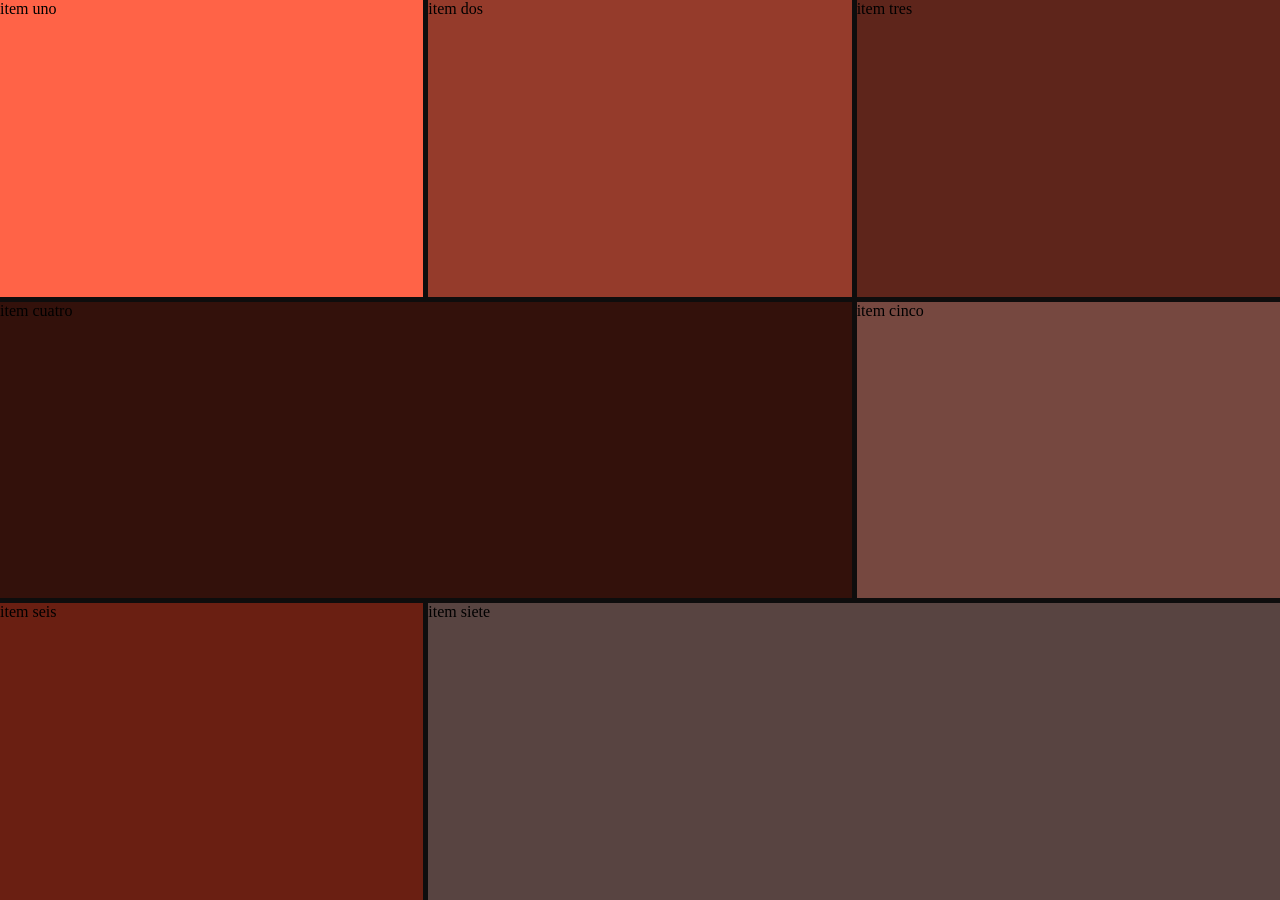
==== index.html @ c23ad1d7 "prueba de repositorio" ====
<!DOCTYPE html>
<html lang="en">
<head>
    <meta charset="UTF-8">
    <meta name="viewport" content="width=device-width, initial-scale=1.0">
    <!-- link de css  -->
    <link rel="stylesheet" href="css/main.css">
    <title>Clase 04</title>
</head>
<body>
    <div class="contenedor">
        <div class="item item-uno">item uno</div>
        <div class="item item-dos">item dos </div>
        <div class="item item-tres">item tres</div>
        <div class="item item-cuatro">item cuatro</div>
        <div class="item item-cinco">item cinco</div>
        <div class="item item-seis">item seis</div>
        <div class="item item-siete">item siete</div>
    </div>
</body>
</html>
---- css/main.css ----
/* reset */
*{
    margin: 0;
    padding: 0;
    box-sizing: border-box;
}

/* propiedades del contenedor */
.contenedor{
    height: 100vh;
    display: grid;
    grid-template-columns: repeat(3, 1fr);
    grid-template-rows: auto;
    gap: 5px;
    grid-template-areas: 
        "uno dos tres"
        "cuatro cuatro cinco"
        "seis siete siete";
}

/* propiedades de los items */


.item-uno{
    background-color: tomato;
    grid-area: uno;
}

.item-dos{
    background-color: rgb(149, 59, 43);
    grid-area: dos;
}

.item-tres{
    background-color: rgb(94, 37, 27);
    grid-area: tres;
}

.item-cuatro{
    background-color: rgb(51, 17, 11);
    grid-area: cuatro;
}

.item-cinco{
    background-color: rgb(118, 72, 64);
    grid-area: cinco;
}

.item-seis{
    background-color: rgb(106, 31, 18);
    grid-area: seis;
}

.item-siete{
    background-color: rgb(88, 68, 65);
    grid-area: siete;
}


/* estilos generales */

body{
    background-color: #0E0D0D;
}

/* estilos de header */

header{
    display: flex;
    align-items: center;
}

header nav ul{
    display: flex;
    gap: 16px;
}

header nav ul li{
    color: whitesmoke;
    list-style: none;
}


/* estilos de main */

main{
    height: 80vh;
    display: grid;
    grid-template-columns: 1fr;
    grid-template-rows: repeat(3, 25%);
    gap: 20px;
    padding: 1rem;
    align-content: center;
}

main div img{
    width: 100%;
    height: 100%;
    object-fit: cover;
}

main .img-dos, main .img-cinco{
    display: none;
}

/* estilos de footer */

footer{
    text-align: center;
    color: whitesmoke;
}

/* mq tablet */
@media (min-width: 768px){
    header{
        justify-content: center;
    }

    main{
        grid-template-columns: 1fr 1fr ;
        grid-template-rows: 40% 40%;
    }

    main .img-cuatro{
        grid-column: span 2;
    }
}


@media (min-width: 1024px){
    main .img-dos, main .img-cinco{
        display: block;
    }
}
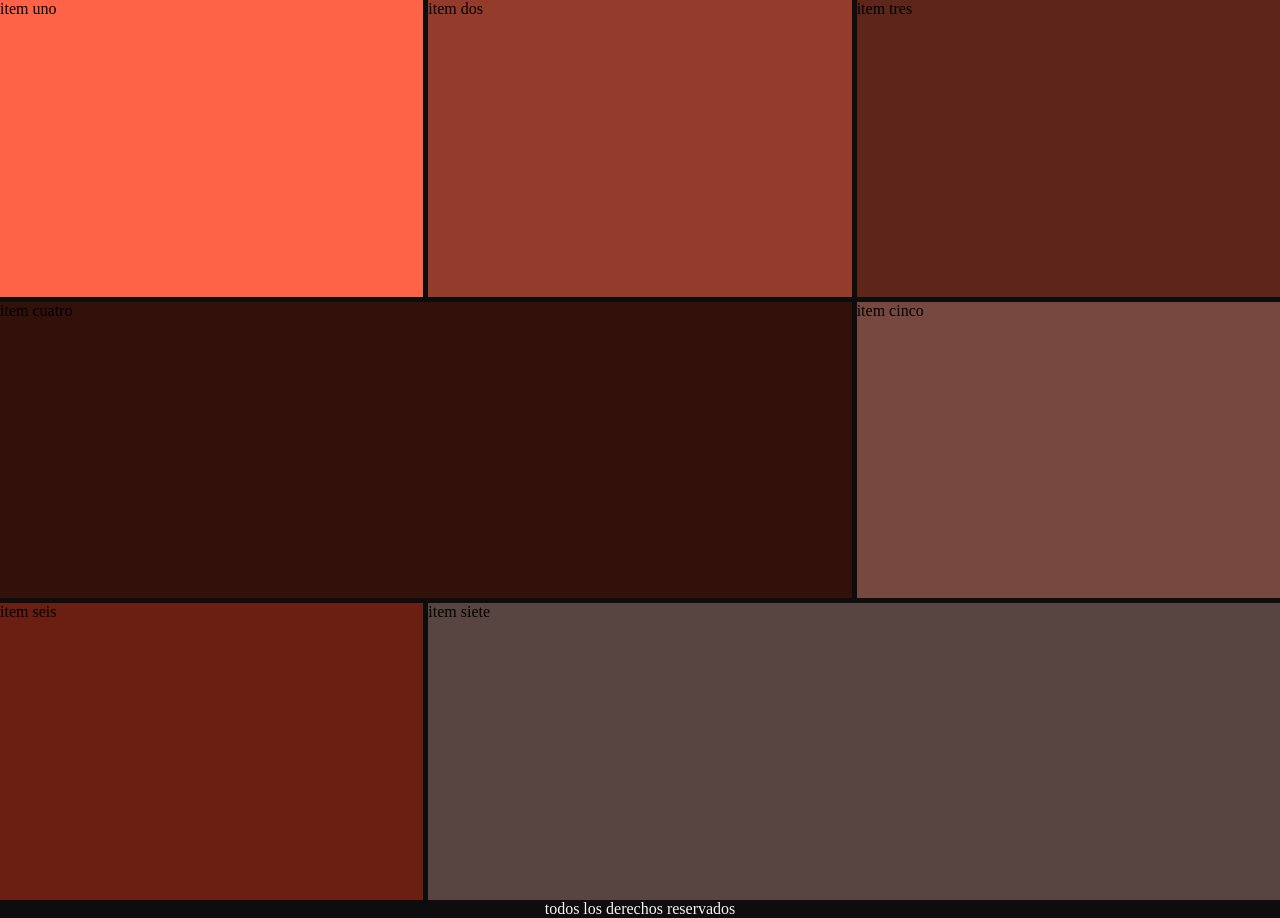
==== commit 150c8bf4: "se agrega footer en index" ====
--- a/index.html
+++ b/index.html
@@ -17,5 +17,9 @@
         <div class="item item-seis">item seis</div>
         <div class="item item-siete">item siete</div>
     </div>
+
+    <footer>
+        <p>todos los derechos reservados </p>
+    </footer>
 </body>
 </html>
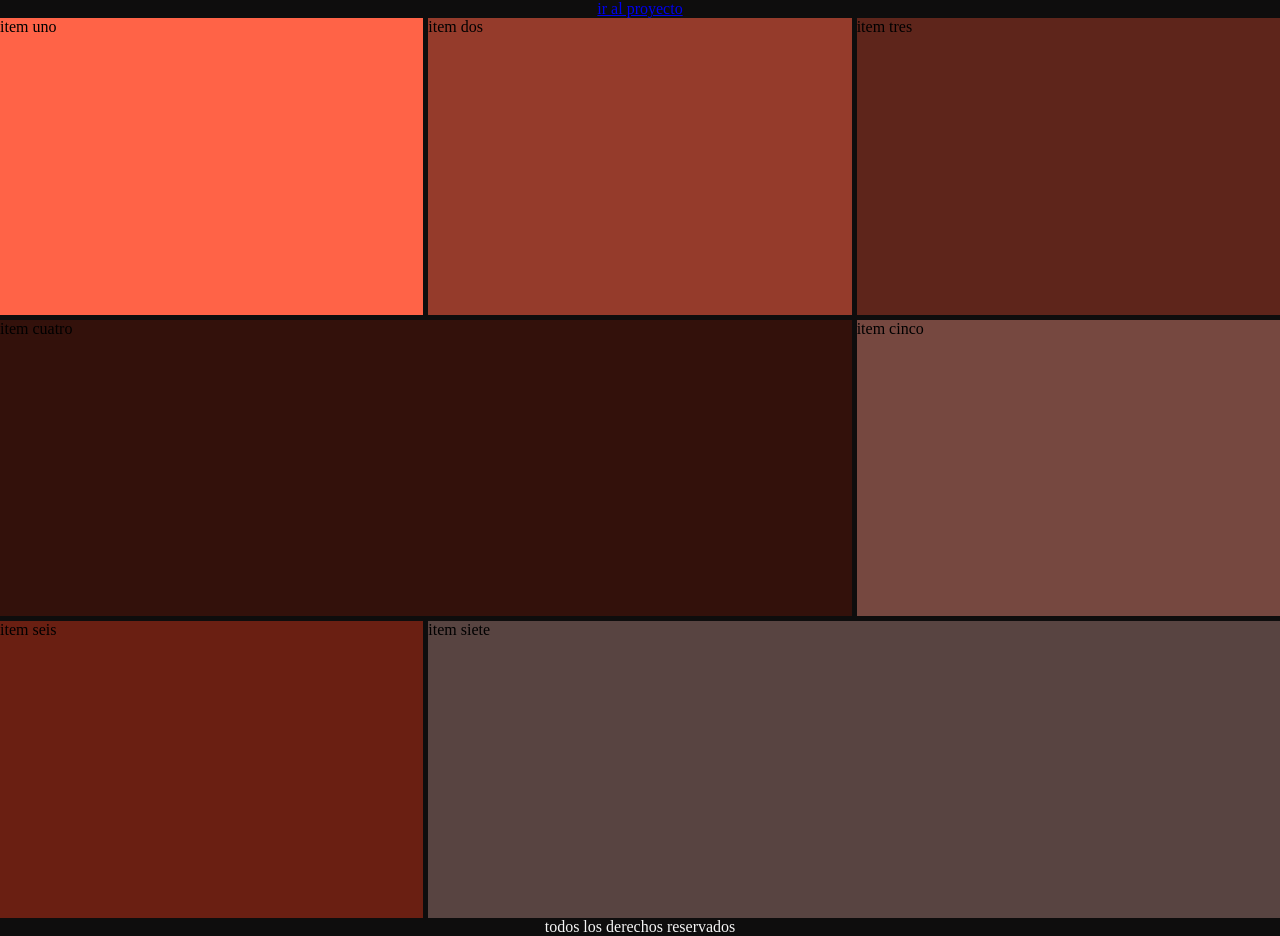
==== commit 1a16f7b0: "se agrega enlace de proyecto" ====
--- a/index.html
+++ b/index.html
@@ -8,6 +8,13 @@
     <title>Clase 04</title>
 </head>
 <body>
+
+    <header>
+        <a href="pages/ejemplo-grid.html">
+            ir al proyecto
+        </a>
+    </header>
+    
     <div class="contenedor">
         <div class="item item-uno">item uno</div>
         <div class="item item-dos">item dos </div>
